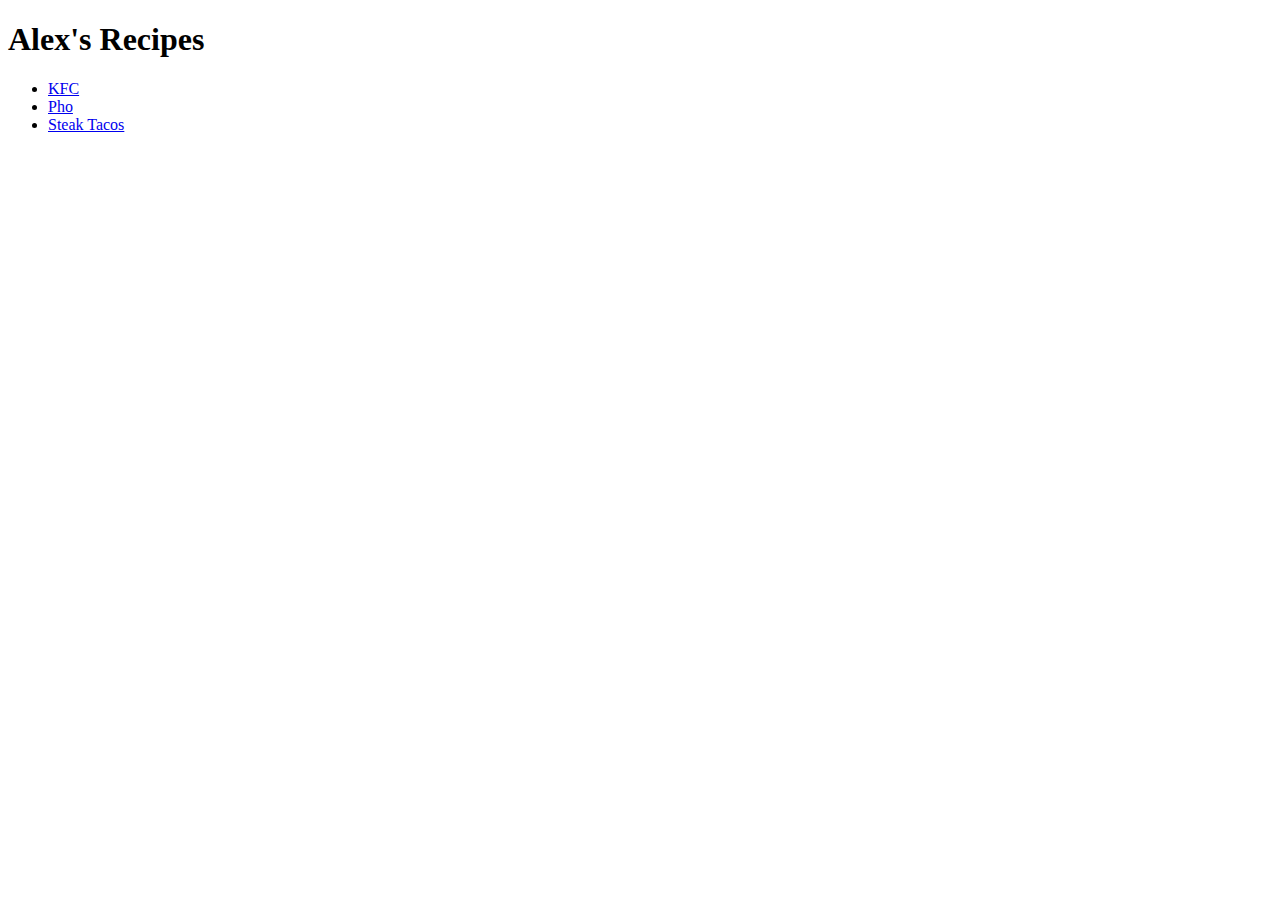
==== index.html @ 786231e1 "create all working files" ====
<!DOCTYPE html>
<html lang="en">
<head>
    <meta charset="UTF-8">
    <meta http-equiv="X-UA-Compatible" content="IE=edge">
    <meta name="viewport" content="width=device-width, initial-scale=1.0">
    <title>Document</title>
</head>
<body>
    <h1>Alex's Recipes</h1>
    <ul>
        <li><a href="./recipes/kfc.html">KFC</a></li>
        <li><a href="./recipes/pho.html">Pho</a></li>
        <li><a href="./recipes/steak-tacos.html">Steak Tacos</a></li>
    </ul>
</body>
</html>
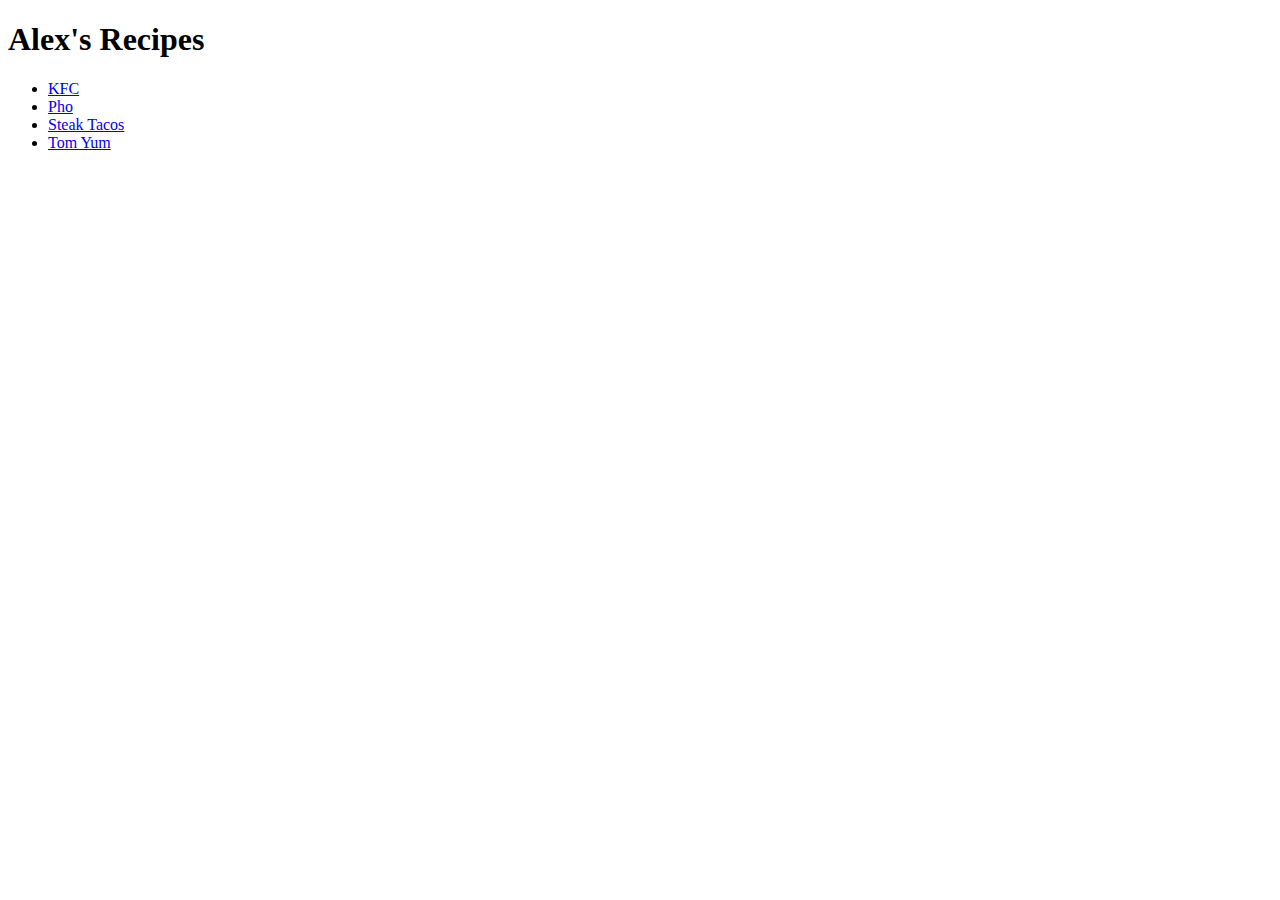
==== commit 10ae708c: "add link to new recipe page" ====
--- a/index.html
+++ b/index.html
@@ -4,7 +4,7 @@
     <meta charset="UTF-8">
     <meta http-equiv="X-UA-Compatible" content="IE=edge">
     <meta name="viewport" content="width=device-width, initial-scale=1.0">
-    <title>Document</title>
+    <title>Alex's Recipes</title>
 </head>
 <body>
     <h1>Alex's Recipes</h1>
@@ -12,6 +12,7 @@
         <li><a href="./recipes/kfc.html">KFC</a></li>
         <li><a href="./recipes/pho.html">Pho</a></li>
         <li><a href="./recipes/steak-tacos.html">Steak Tacos</a></li>
+        <li><a href="./recipes/tomyum.html">Tom Yum</a></li>
     </ul>
 </body>
 </html>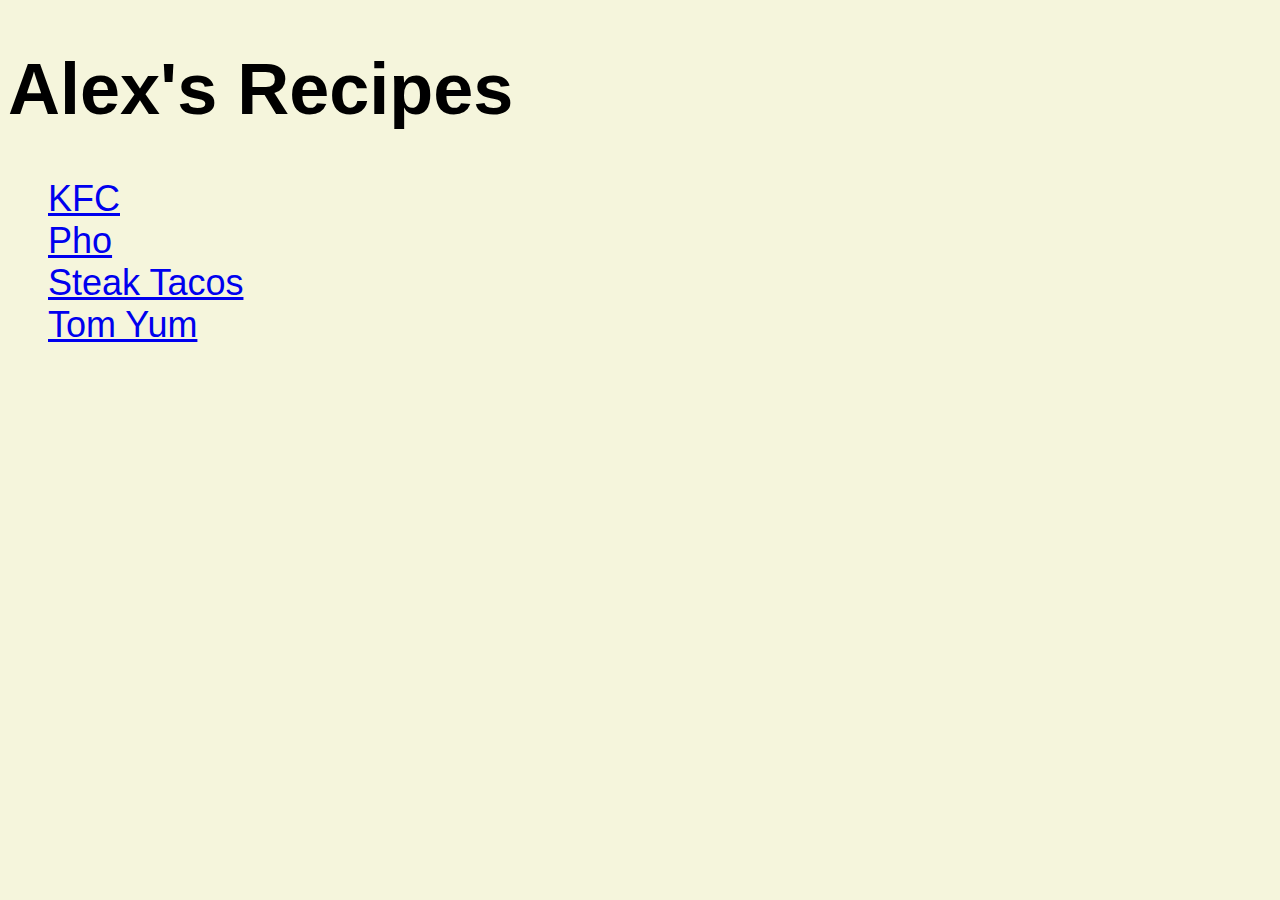
==== commit b04d8bc5: "add selector and style recipe links" ====
--- a/index.html
+++ b/index.html
@@ -4,15 +4,16 @@
     <meta charset="UTF-8">
     <meta http-equiv="X-UA-Compatible" content="IE=edge">
     <meta name="viewport" content="width=device-width, initial-scale=1.0">
+    <link rel="stylesheet" href="styles.css">
     <title>Alex's Recipes</title>
 </head>
 <body>
     <h1>Alex's Recipes</h1>
     <ul>
-        <li><a href="./recipes/kfc.html">KFC</a></li>
-        <li><a href="./recipes/pho.html">Pho</a></li>
-        <li><a href="./recipes/steak-tacos.html">Steak Tacos</a></li>
-        <li><a href="./recipes/tomyum.html">Tom Yum</a></li>
+        <li class="recipe-link"><a href="./recipes/kfc.html">KFC</a></li>
+        <li class="recipe-link"><a href="./recipes/pho.html">Pho</a></li>
+        <li class="recipe-link"><a href="./recipes/steak-tacos.html">Steak Tacos</a></li>
+        <li class="recipe-link"><a href="./recipes/tomyum.html">Tom Yum</a></li>
     </ul>
 </body>
 </html>--- a/styles.css
+++ b/styles.css
@@ -0,0 +1,17 @@
+html {
+    background-color: beige;
+    font-family: 'Franklin Gothic Medium', 'Arial Narrow', Arial, sans-serif;
+}
+
+h1 {
+    font-size: 72px;
+}
+
+h2 {
+    font-size: 48px;
+}
+
+.recipe-link {
+    font-size: 36px;
+    list-style-type: none;
+}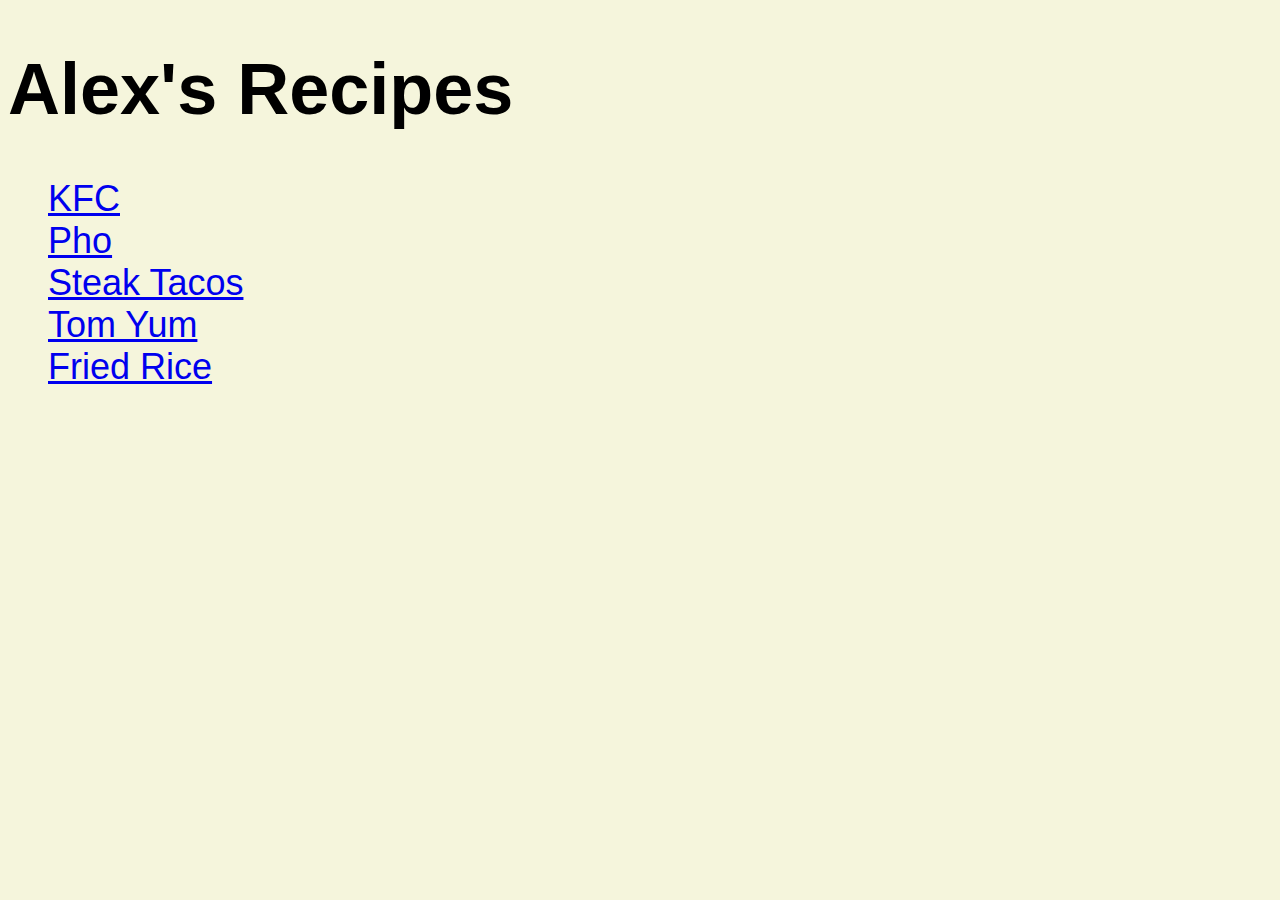
==== commit 7c65648b: "add link to index for fried rice recipe" ====
--- a/index.html
+++ b/index.html
@@ -8,12 +8,13 @@
     <title>Alex's Recipes</title>
 </head>
 <body>
-    <h1>Alex's Recipes</h1>
+    <h1 class="main-title">Alex's Recipes</h1>
     <ul>
         <li class="recipe-link"><a href="./recipes/kfc.html">KFC</a></li>
         <li class="recipe-link"><a href="./recipes/pho.html">Pho</a></li>
         <li class="recipe-link"><a href="./recipes/steak-tacos.html">Steak Tacos</a></li>
         <li class="recipe-link"><a href="./recipes/tomyum.html">Tom Yum</a></li>
+        <li class="recipe-link"><a href="./recipes/fried-rice.html">Fried Rice</a></li>
     </ul>
 </body>
 </html>--- a/styles.css
+++ b/styles.css
@@ -14,4 +14,8 @@
 .recipe-link {
     font-size: 36px;
     list-style-type: none;
+}
+
+.main-title {
+    font-family:Impact, Haettenschweiler, 'Arial Narrow Bold', sans-serif;
 }